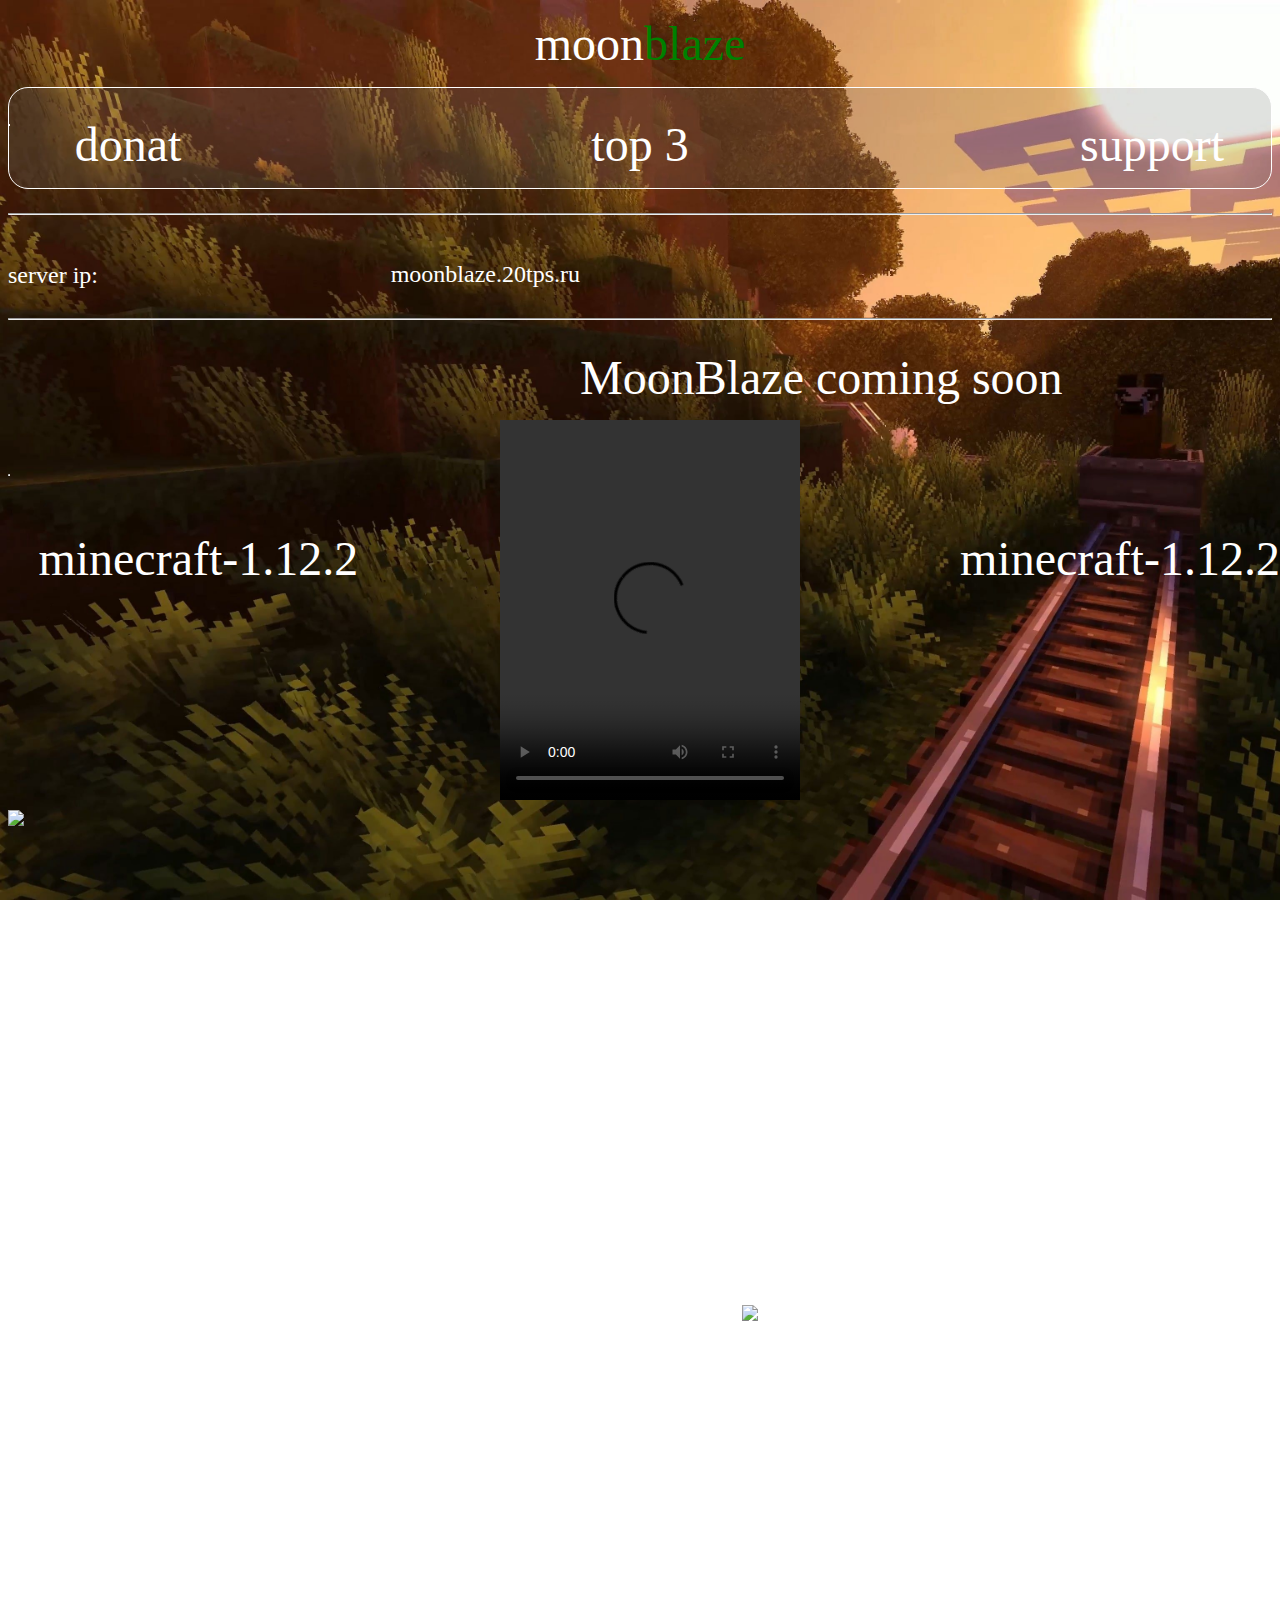
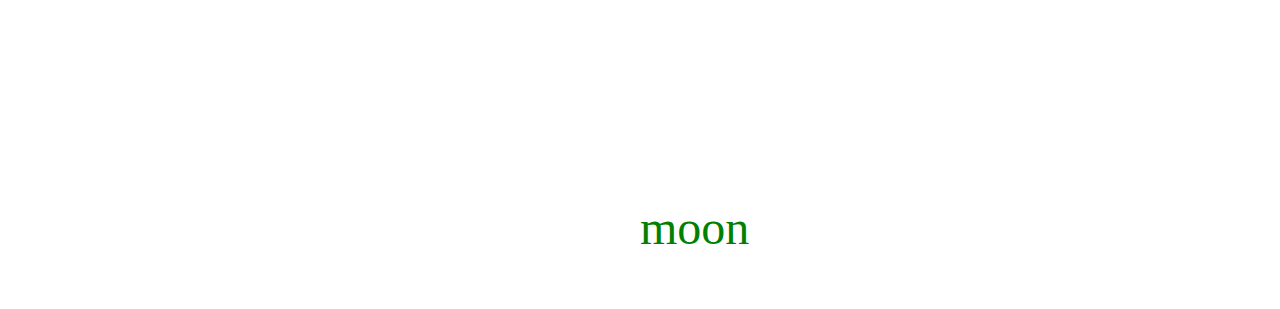
==== home/home1.html @ 6204bbc2 "Add files via upload" ====
<!DOCTYPE html>
<html>
<head>
	<title>MoonBlaze</title>
<link rel="preconnect" href="https://fonts.gstatic.com">
<link href="https://fonts.googleapis.com/css2?family=Permanent+Marker&display=swap" rel="stylesheet">
	<link rel="stylesheet" type="text/css" href="home.css">
	<meta charset="utf-8">
</head>
<body>
<p align="center"><font color="white" size="10">moon<font color="green" size="10">blaze</font>
	<div class="block4">
		<a href="donat/donat.html"><font class="block1">donat</font></a>
		<a href="top/top.html"><font class="block2">top 3</font></a>
		<a href="support/support.html"><font class="block3">support</font></a>
	</div>
	<div class="block5">
	</div>
	<hr>
	<font size="5">server ip:<p align="center" class="block12">moonblaze.20tps.ru</font>
	<hr>
		<p align="center"><font color="white" class="block13" size="10">MoonBlaze coming soon</font>
			<hr color="white" class="block1211">
	<div class="block111">

		<font color="white" class="blockk">minecraft-1.12.2</font>
		<font color="white" class="blockk1">minecraft-1.12.2</font>
	<video src="1.mp4" controls class="block14">
	</div>
	<hr class="block65">
	<div>
		<img src="https://static.planetminecraft.com/files/resource_media/screenshot/1234/2012-08-25_005905_3384486.jpg" class="block16" >
		<font color="white" class="block15" >pvp battle</font>
	</div>
	<div>
		<img src="https://ru-m.org/uploads/posts/2020-11/1604919006_screenshot_4.png" class="block17">
		<font class="block18">survival</font>
	</div>
	<div class="block19"></div>
	<font color="green" class="block20">moon</font>
	<font color="white" class="block21">blaze</font>
</body>
</html>
---- home/home.css ----
body{
	background: url(1.jpeg);
-webkit-background-size: cover;
	background-size: cover;
	background-attachment: fixed;
	font-family: sans-serif;
	font-family: 'Permanent Marker', cursive;
}

.block1{
  	position: absolute;
	top: 16%;
	left: 10%;
	transform: translate(-50%,-50%);
}

.block2{
  	position: absolute;
	top: 16%;
	left:50%;
	transform: translate(-50%,-50%);
}

.block3{
  	position: absolute;
	top: 16%;
	left:90%;
	transform: translate(-50%,-50%);
}

.block4{
	border: 1px solid white;
	border-radius: 20px;
	height: 100px;
	background: rgba(110,110,110,.2);
}
a{
	color: white;
}
.block6{
	position: absolute;
	top: 50%;
	right: 20%;
}
.block7{
	position: absolute;
	top: 90%;
}

.block8{
	position: absolute;
	top:140%;
}

.block9{
	position: absolute;
	top: 130%;
}
.block12{
	position: absolute;
	top: 190px;
	right: 700px;
}

.block13{
	position: absolute;
	top: 350px;
	left: 580px;
	height: 400px;
}

.block14{
position: absolute;
top: 420px;
left: 500px;
height: 380px;
}

.block15{
	height: 900px;
position: absolute;
right: 10%;
top: 110%;
outline: 	10px white;
}

.block16{
	height: 400px;
position: absolute;
top: 90%;

}

.block17{
	position: absolute;
	left: 58%;
	top: 145%;
}

.block18{
	position: absolute;
	left: 23%;
	top: 165%;
}
.block19{
	width: 1650px;
	height:1px;
	background: white;
	position: absolute;
	top: 190%;
}

.block20{
	size: 200px;
	position: absolute;
	top: 200%;
	left: 50%;
}

.block21{
	size: 200px;
	position: absolute;
	top: 206%;
	left: 50%;
}

.block65{
	position: absolute;
	top: 50%;
}

.block1211{
	position: absolute;
	top: 100px;
}
.blockk{
	position: absolute;
	top: 59%;
	left: 3%;
}

.blockk1{
	position: absolute;
	top: 59%;
	left: 75%;
}
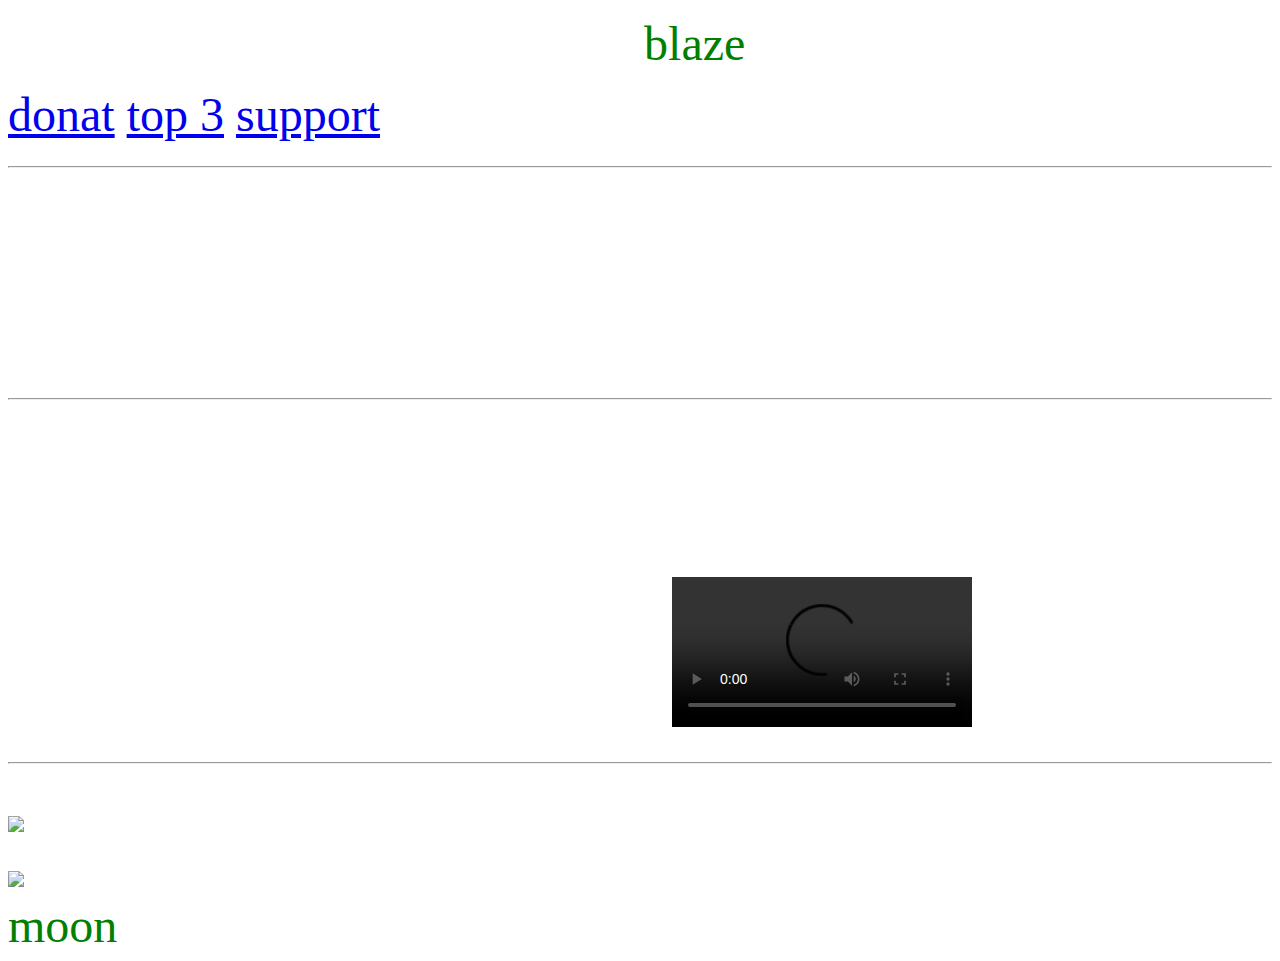
==== commit cb9cfa32: "Add files via upload" ====
--- a/home/home1.html
+++ b/home/home1.html
@@ -4,10 +4,11 @@
 	<title>MoonBlaze</title>
 <link rel="preconnect" href="https://fonts.gstatic.com">
 <link href="https://fonts.googleapis.com/css2?family=Permanent+Marker&display=swap" rel="stylesheet">
-	<link rel="stylesheet" type="text/css" href="home.css">
+	<link rel="stylesheet" media="screen and (color)" href="home.css">
 	<meta charset="utf-8">
 </head>
 <body>
+	<div id="wrapper">
 <p align="center"><font color="white" size="10">moon<font color="green" size="10">blaze</font>
 	<div class="block4">
 		<a href="donat/donat.html"><font class="block1">donat</font></a>
@@ -39,5 +40,6 @@
 	<div class="block19"></div>
 	<font color="green" class="block20">moon</font>
 	<font color="white" class="block21">blaze</font>
+	</div>
 </body>
 </html>--- a/home/home.css
+++ b/home/home.css
@@ -1,3 +1,5 @@
+@media (min-width: 1910px) and (max-width: 1920px) {
+
 
 body{
 	background: url(1.jpeg);
@@ -10,21 +12,21 @@
 
 .block1{
   	position: absolute;
-	top: 16%;
+	top: 20%;
 	left: 10%;
 	transform: translate(-50%,-50%);
 }
 
 .block2{
   	position: absolute;
-	top: 16%;
+	top: 20%;
 	left:50%;
 	transform: translate(-50%,-50%);
 }
 
 .block3{
   	position: absolute;
-	top: 16%;
+	top: 20%;
 	left:90%;
 	transform: translate(-50%,-50%);
 }
@@ -36,6 +38,8 @@
 	background: rgba(110,110,110,.2);
 }
 a{
+	text-decoration: none;
+
 	color: white;
 }
 .block6{
@@ -73,7 +77,7 @@
 .block14{
 position: absolute;
 top: 420px;
-left: 500px;
+left: 455px;
 height: 380px;
 }
 
@@ -81,47 +85,47 @@
 	height: 900px;
 position: absolute;
 right: 10%;
-top: 110%;
+top: 135%;
 outline: 	10px white;
 }
 
 .block16{
 	height: 400px;
 position: absolute;
-top: 90%;
+top: 110%;
 
 }
 
 .block17{
 	position: absolute;
 	left: 58%;
-	top: 145%;
+	top: 175%;
 }
 
 .block18{
 	position: absolute;
 	left: 23%;
-	top: 165%;
+	top: 195%;
 }
 .block19{
 	width: 1650px;
 	height:1px;
 	background: white;
 	position: absolute;
-	top: 190%;
+	top: 230%;
 }
 
 .block20{
 	size: 200px;
 	position: absolute;
-	top: 200%;
+	top: 230%;
 	left: 50%;
 }
 
 .block21{
 	size: 200px;
 	position: absolute;
-	top: 206%;
+	top: 235%;
 	left: 50%;
 }
 
@@ -144,4 +148,5 @@
 	position: absolute;
 	top: 59%;
 	left: 75%;
+}
 }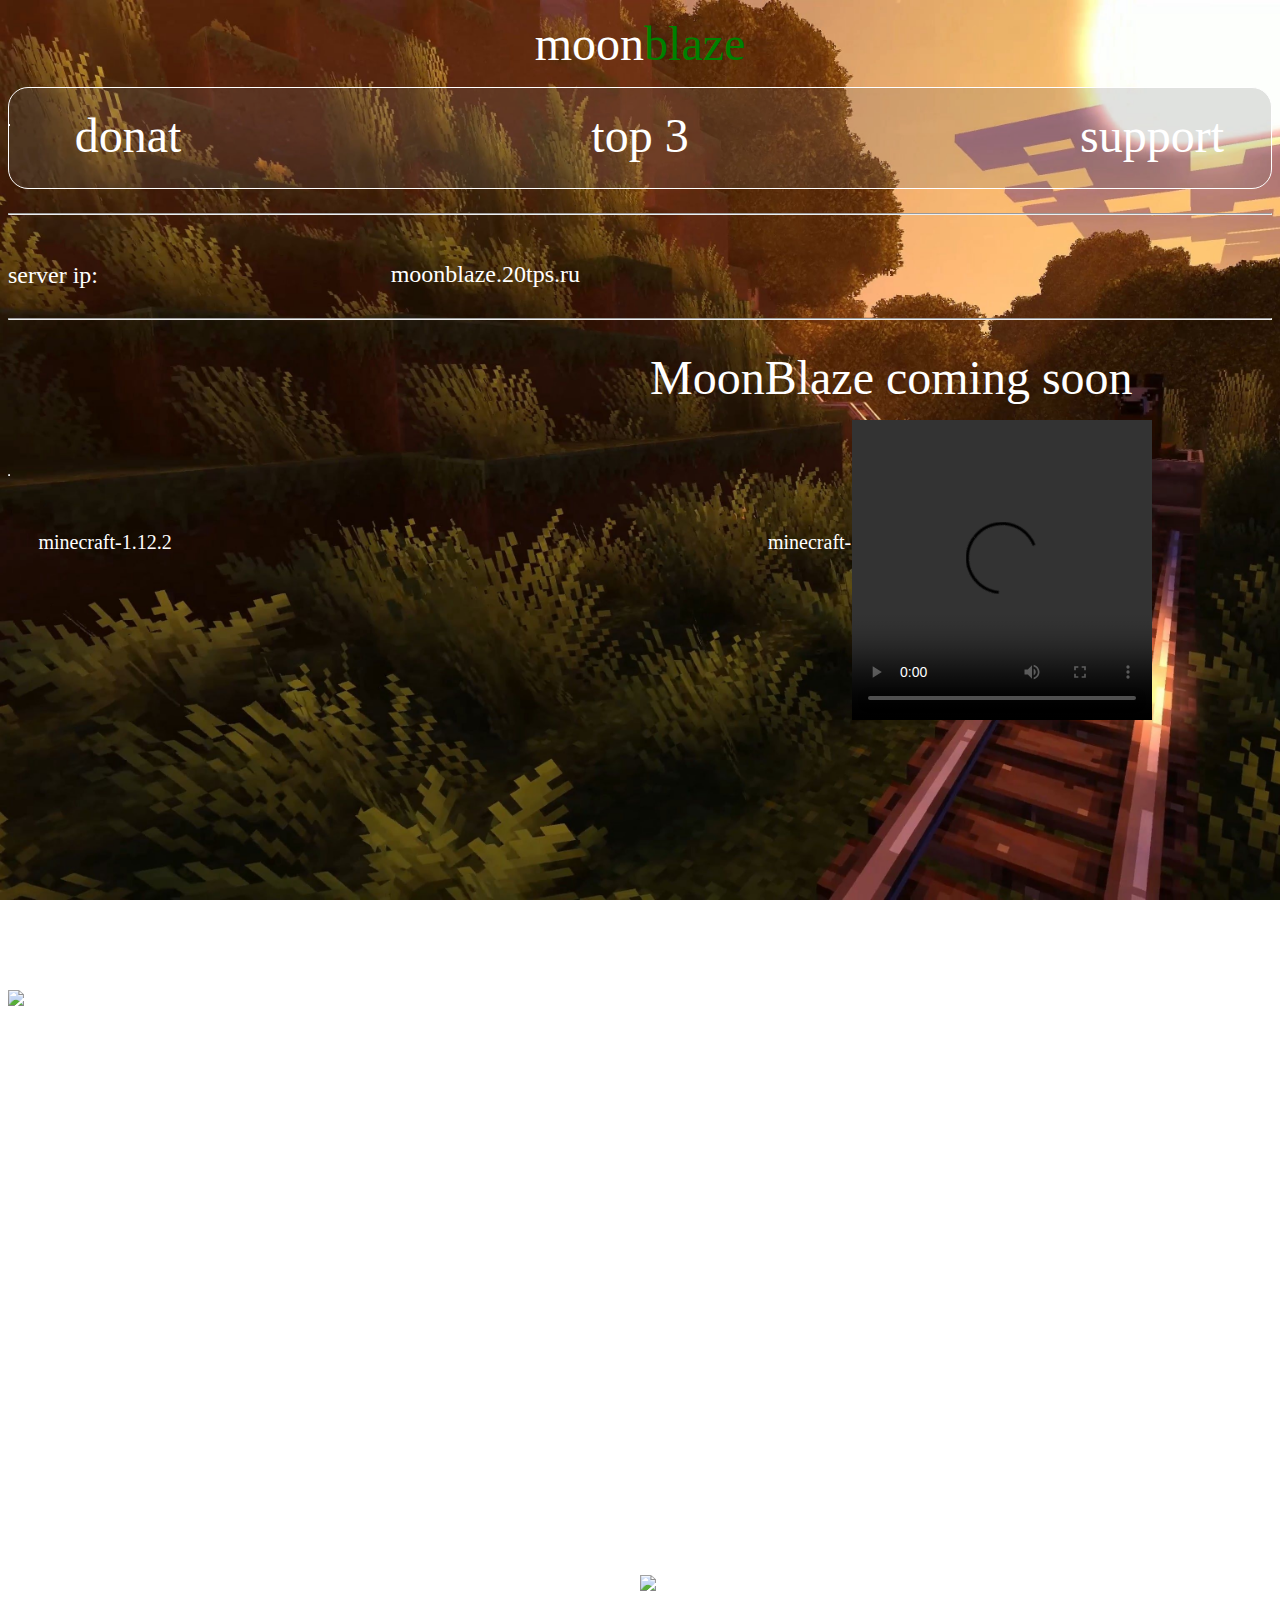
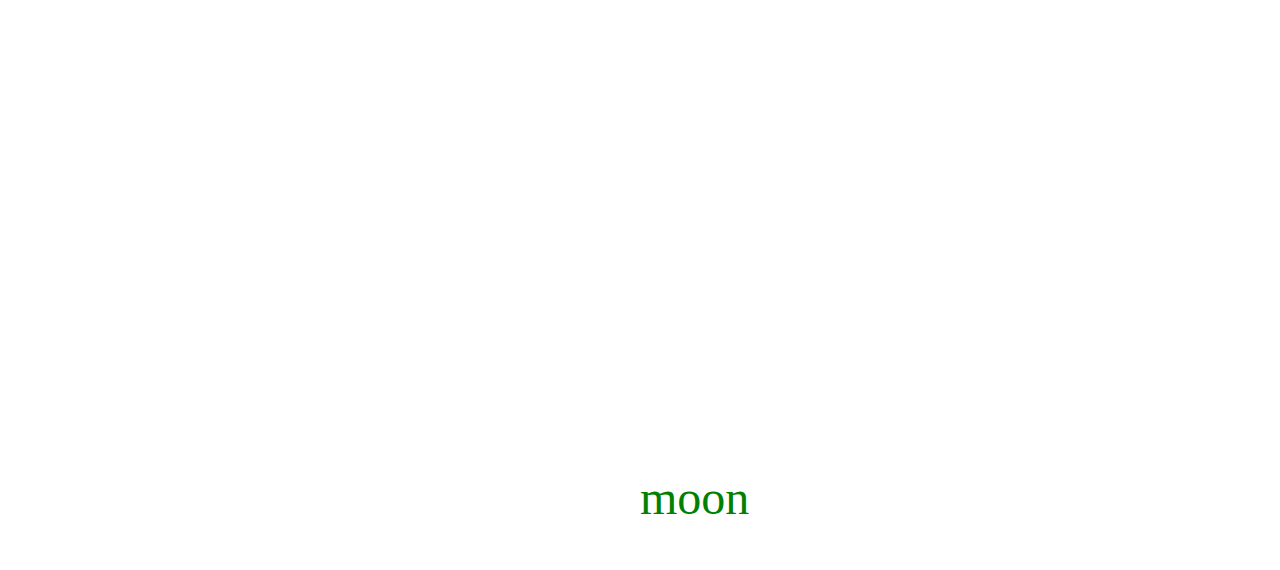
==== commit 21874ed0: "Add files via upload" ====
--- a/home/home1.html
+++ b/home/home1.html
@@ -27,6 +27,7 @@
 		<font color="white" class="blockk">minecraft-1.12.2</font>
 		<font color="white" class="blockk1">minecraft-1.12.2</font>
 	<video src="1.mp4" controls class="block14">
+		<hr>
 	</div>
 	<hr class="block65">
 	<div>
--- a/home/home.css
+++ b/home/home.css
@@ -1,4 +1,4 @@
-@media (min-width: 1910px) and (max-width: 1920px) {
+@media (min-width: 1300px) and (max-width: 1920px) {
 
 
 body{
@@ -12,21 +12,21 @@
 
 .block1{
   	position: absolute;
-	top: 20%;
+	top: 16%;
 	left: 10%;
 	transform: translate(-50%,-50%);
 }
 
 .block2{
   	position: absolute;
-	top: 20%;
+	top: 16%;
 	left:50%;
 	transform: translate(-50%,-50%);
 }
 
 .block3{
   	position: absolute;
-	top: 20%;
+	top: 16%;
 	left:90%;
 	transform: translate(-50%,-50%);
 }
@@ -70,41 +70,44 @@
 .block13{
 	position: absolute;
 	top: 350px;
-	left: 580px;
-	height: 400px;
+	left: 650px;
+	height: 600px;
 }
 
 .block14{
+	size:300px;
 position: absolute;
 top: 420px;
-left: 455px;
+left: 600px;
 height: 380px;
 }
 
 .block15{
-	height: 900px;
+	font-size: 100px;
 position: absolute;
 right: 10%;
 top: 135%;
-outline: 	10px white;
+outline: 10px white;
 }
 
 .block16{
-	height: 400px;
+	height: 500px;
 position: absolute;
 top: 110%;
 
 }
 
 .block17{
-	position: absolute;
-	left: 58%;
+	height: 500px;
+	position: absolute;
+	left: 50%;
 	top: 175%;
 }
 
 .block18{
-	position: absolute;
-	left: 23%;
+	font-size: 100px;
+	position: absolute;
+	left: 13%;
 	top: 195%;
 }
 .block19{
@@ -149,4 +152,165 @@
 	top: 59%;
 	left: 75%;
 }
-}+}
+
+
+
+@media (min-width: 1280px) and (max-width: 1280px) {
+
+
+body{
+	background: url(1.jpeg);
+-webkit-background-size: cover;
+	background-size: cover;
+	background-attachment: fixed;
+	font-family: sans-serif;
+	font-family: 'Permanent Marker', cursive;
+}
+
+.block1{
+  	position: absolute;
+	top: 15%;
+	left: 10%;
+	transform: translate(-50%,-50%);
+}
+
+.block2{
+  	position: absolute;
+	top: 15%;
+	left:50%;
+	transform: translate(-50%,-50%);
+}
+
+.block3{
+  	position: absolute;
+	top: 15%;
+	left:90%;
+	transform: translate(-50%,-50%);
+}
+
+.block4{
+	border: 1px solid white;
+	border-radius: 20px;
+	height: 100px;
+	background: rgba(110,110,110,.2);
+}
+a{
+	text-decoration: none;
+
+	color: white;
+}
+.block6{
+	position: absolute;
+	top: 50%;
+	right: 20%;
+}
+.block7{
+	position: absolute;
+	top: 90%;
+}
+
+.block8{
+	position: absolute;
+	top:140%;
+}
+
+.block9{
+	position: absolute;
+	top: 130%;
+}
+.block12{
+	position: absolute;
+	top: 190px;
+	right: 700px;
+}
+
+.block13{
+	position: absolute;
+	top: 350px;
+	left: 650px;
+	height: 600px;
+}
+
+.block14{
+size:200px;
+position: absolute;
+top: 420px;
+right: 10%;
+height: 300px;
+}
+
+.block15{
+	font-size: 100px;
+position: absolute;
+right: 10%;
+top: 135%;
+outline: 10px white;
+}
+
+.block16{
+	height: 500px;
+position: absolute;
+top: 110%;
+
+}
+
+.block17{
+	height: 500px;
+	position: absolute;
+	left: 50%;
+	top: 175%;
+}
+
+.block18{
+	font-size: 100px;
+	position: absolute;
+	left: 13%;
+	top: 195%;
+}
+.block19{
+	width: 1650px;
+	height:1px;
+	background: white;
+	position: absolute;
+	top: 230%;
+}
+
+.block20{
+	size: 200px;
+	position: absolute;
+	top: 230%;
+	left: 50%;
+}
+
+.block21{
+	size: 200px;
+	position: absolute;
+	top: 235%;
+	left: 50%;
+}
+
+.block65{
+	position: absolute;
+	top: 50%;
+}
+
+.block1211{
+	position: absolute;
+	top: 100px;
+}
+.blockk{
+	font-size: 20px;
+	position: absolute;
+	top: 59%;
+	left: 3%;
+}
+
+.blockk1{
+	font-size: 20px;
+	position: absolute;
+	top: 59%;
+	left: 60%;
+}
+}
+
